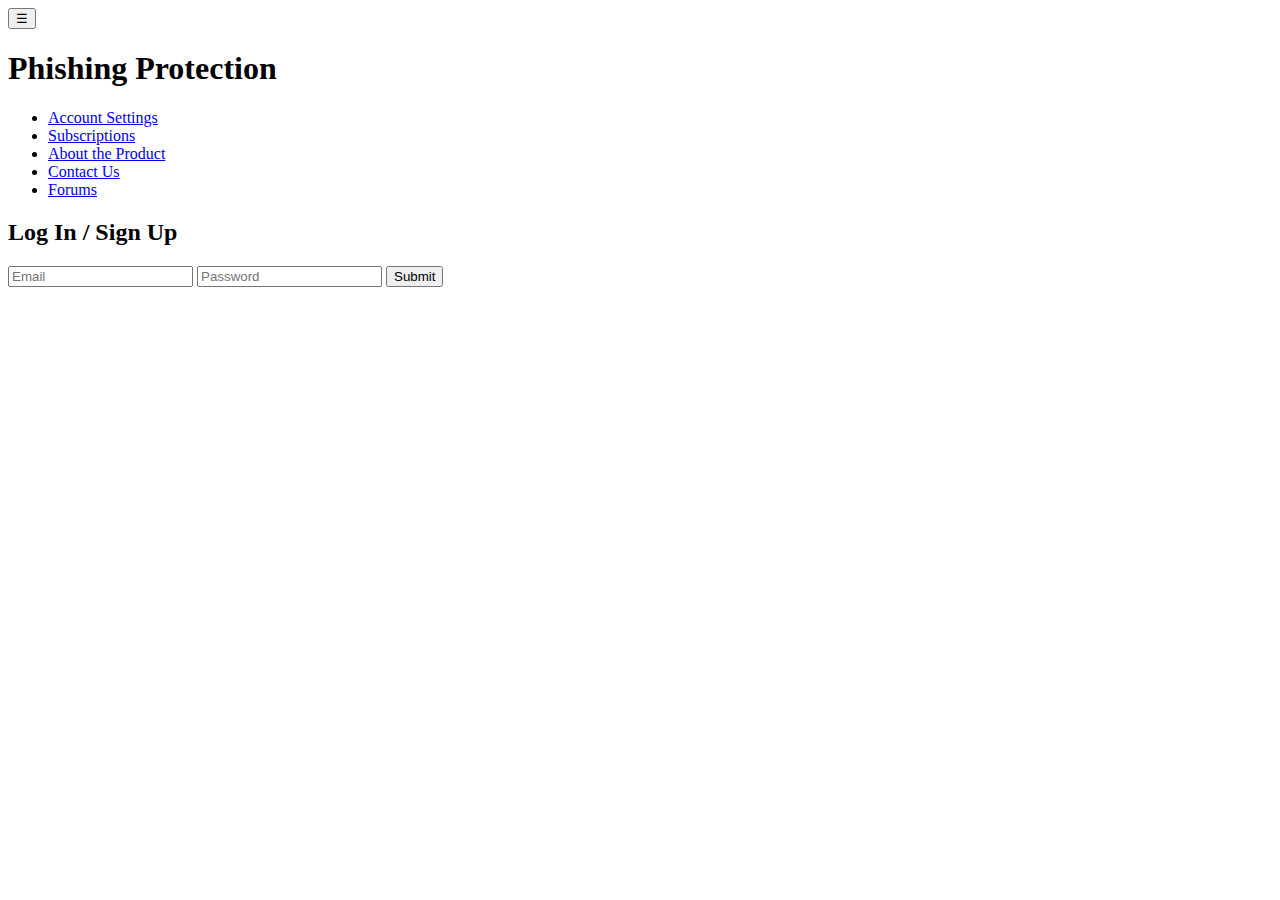
==== html/index.html @ 7b2f0e72 "Create index.html" ====
<!DOCTYPE html>
<html lang="en">
<head>
    <meta charset="utf-8">
    <meta name="viewport" content="width=device-width, initial-scale=1.0">
    <title>IPRO Website</title>
    <link rel="stylesheet" href="css/styles.css">
    <script defer src="js/script.js"></script>
</head>
<body>
    <!-- Gradient Background -->
    <div class="background-gradient"></div>

    <header>
        <button id="menu-toggle">&#9776;</button>
        <h1>Phishing Protection</h1>
    </header>

    <!-- Sidebar (Hamburger Menu) -->
    <nav id="sidebar" class="hidden">
        <ul>
            <li><a href="#">Account Settings</a></li>
            <li><a href="#">Subscriptions</a></li>
            <li><a href="about.html">About the Product</a></li>
            <li><a href="#">Contact Us</a></li>
            <li><a href="#">Forums</a></li>
        </ul>
    </nav>

    <!-- Main Content -->
    <main>
        <section id="login-signup">
            <h2>Log In / Sign Up</h2>
            <form id="auth-form">
                <input type="email" id="email" placeholder="Email" required>
                <input type="password" id="password" placeholder="Password" required>
                <button type="submit">Submit</button>
            </form>
            <p id="message"></p>
        </section>
    </main>
</body>
</html>
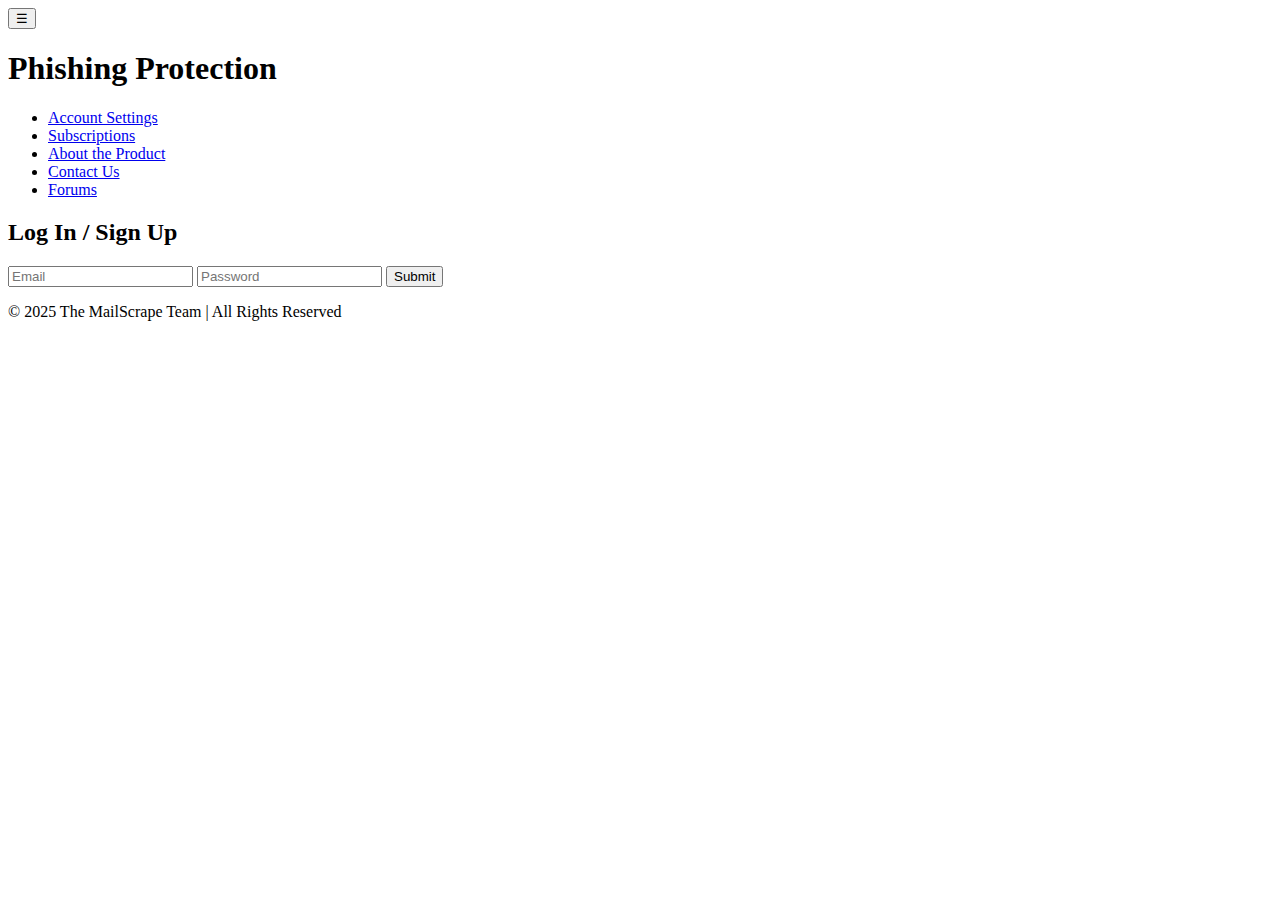
==== commit 41b3d035: "Update index.html" ====
--- a/html/index.html
+++ b/html/index.html
@@ -38,6 +38,9 @@
             </form>
             <p id="message"></p>
         </section>
+        <footer>
+            <p>&copy; 2025 The MailScrape Team | All Rights Reserved</p>
+        </footer>
     </main>
 </body>
 </html>
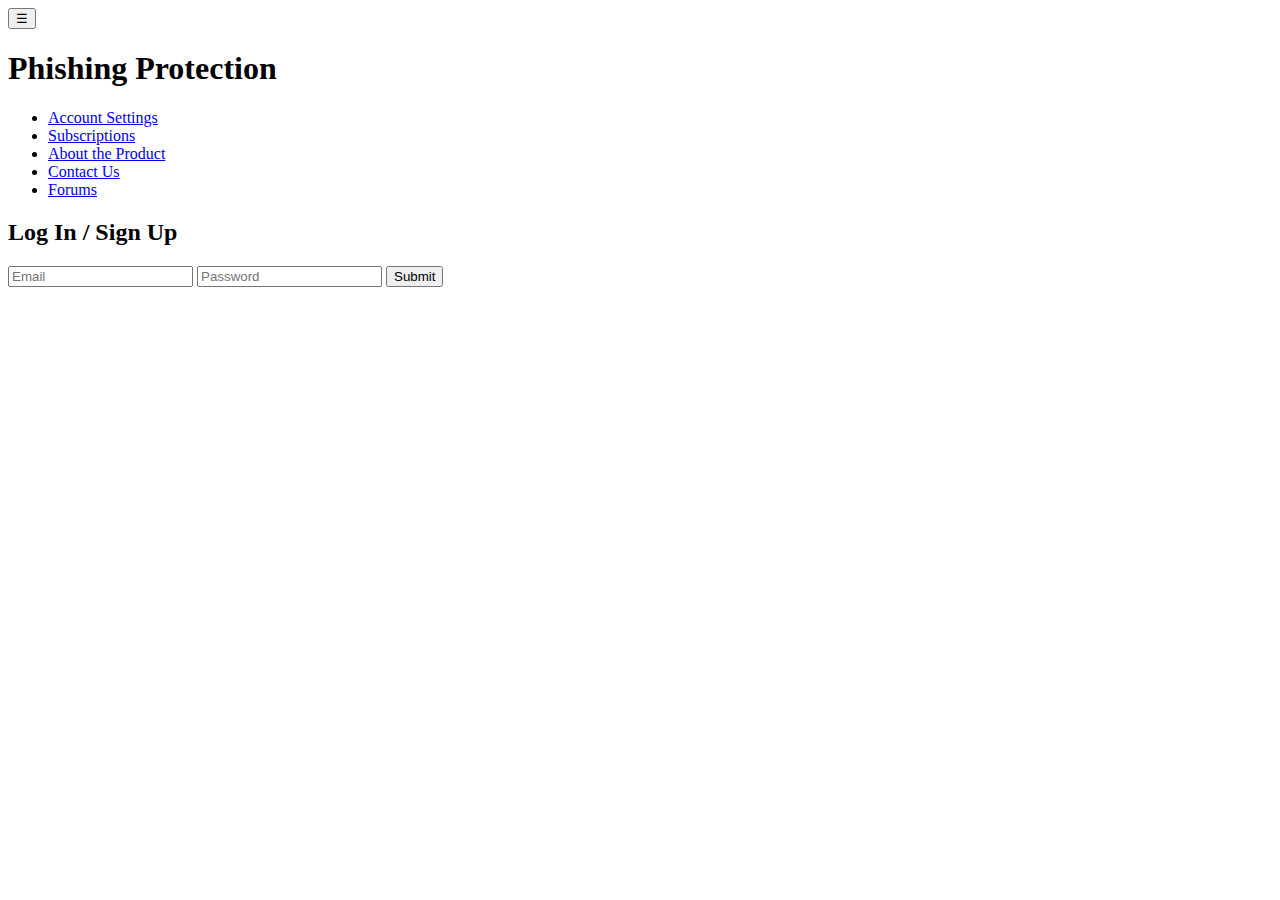
==== commit a605c831: "Add files via upload" ====
--- a/html/index.html
+++ b/html/index.html
@@ -1,46 +1,43 @@
-<!DOCTYPE html>
-<html lang="en">
-<head>
-    <meta charset="utf-8">
-    <meta name="viewport" content="width=device-width, initial-scale=1.0">
-    <title>IPRO Website</title>
-    <link rel="stylesheet" href="css/styles.css">
-    <script defer src="js/script.js"></script>
-</head>
-<body>
-    <!-- Gradient Background -->
-    <div class="background-gradient"></div>
-
-    <header>
-        <button id="menu-toggle">&#9776;</button>
-        <h1>Phishing Protection</h1>
-    </header>
-
-    <!-- Sidebar (Hamburger Menu) -->
-    <nav id="sidebar" class="hidden">
-        <ul>
-            <li><a href="#">Account Settings</a></li>
-            <li><a href="#">Subscriptions</a></li>
-            <li><a href="about.html">About the Product</a></li>
-            <li><a href="#">Contact Us</a></li>
-            <li><a href="#">Forums</a></li>
-        </ul>
-    </nav>
-
-    <!-- Main Content -->
-    <main>
-        <section id="login-signup">
-            <h2>Log In / Sign Up</h2>
-            <form id="auth-form">
-                <input type="email" id="email" placeholder="Email" required>
-                <input type="password" id="password" placeholder="Password" required>
-                <button type="submit">Submit</button>
-            </form>
-            <p id="message"></p>
-        </section>
-        <footer>
-            <p>&copy; 2025 The MailScrape Team | All Rights Reserved</p>
-        </footer>
-    </main>
-</body>
-</html>
+<!DOCTYPE html>
+<html lang="en">
+<head>
+    <meta charset="UTF-8">
+    <meta name="viewport" content="width=device-width, initial-scale=1.0">
+    <title>IPRO Website</title>
+    <link rel="stylesheet" href="css/styles.css">
+    <script defer src="js/script.js"></script>
+</head>
+<body>
+    <!-- Gradient Background -->
+    <div class="background-gradient"></div>
+
+    <header>
+        <button id="menu-toggle">&#9776;</button>
+        <h1>Phishing Protection</h1>
+    </header>
+
+    <!-- Sidebar (Hamburger Menu) -->
+    <nav id="sidebar" class="hidden">
+        <ul>
+            <li><a href="#">Account Settings</a></li>
+            <li><a href="#">Subscriptions</a></li>
+            <li><a href="about.html">About the Product</a></li>
+            <li><a href="#">Contact Us</a></li>
+            <li><a href="#">Forums</a></li>
+        </ul>
+    </nav>
+
+    <!-- Main Content -->
+    <main>
+        <section id="login-signup">
+            <h2>Log In / Sign Up</h2>
+            <form id="auth-form">
+                <input type="email" id="email" placeholder="Email" required>
+                <input type="password" id="password" placeholder="Password" required>
+                <button type="submit">Submit</button>
+            </form>
+            <p id="message"></p>
+        </section>
+    </main>
+</body>
+</html>